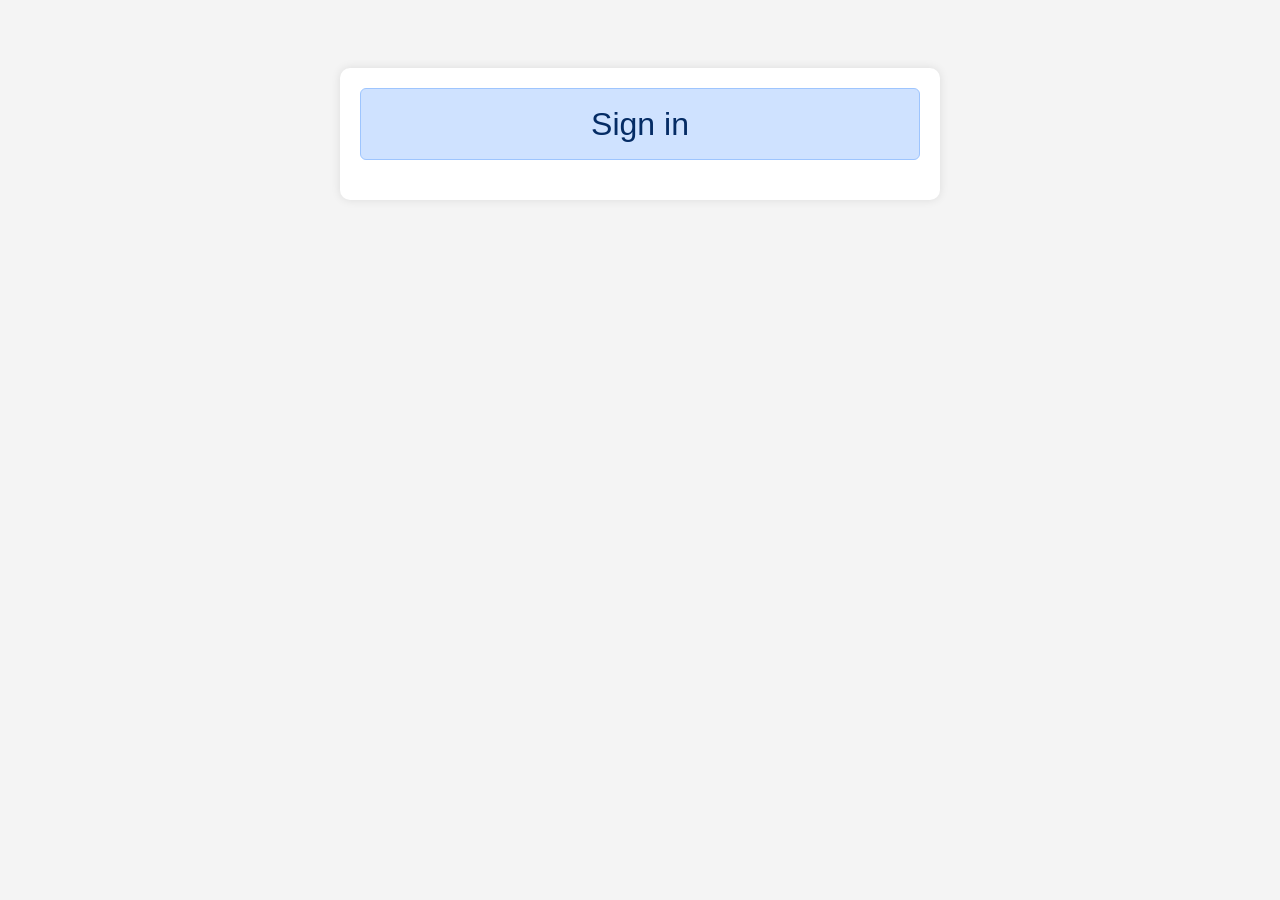
==== index.html @ cbc41b9b "Add files via upload" ====
<!DOCTYPE html>
<html lang="en">

<head>
    <meta charset="UTF-8">
    <meta name="viewport" content="width=device-width, initial-scale=1.0">
    <title>Google Authentication</title>
    <meta name="google-signin-client_id" content="365367985791-lsrdiflf30sv90t2v4g9hmk3b7ujhf2u.apps.googleusercontent.com">
    <link href="https://cdn.jsdelivr.net/npm/bootstrap@5.1.3/dist/css/bootstrap.min.css" rel="stylesheet">
    <link rel="stylesheet" href="styles.css">
</head>

<body>
    <div class="container text-center mt-5">
        <h2 class="alert alert-primary">Sign in</h2>
        <div class="g-signin2" data-onsuccess="onSignIn"></div>
        <div class="data">
            <p><strong>Name:</strong> <span id="name" class="alert alert-success"></span></p>
            <p><strong>Profile Pic:</strong></p>
            <img id="image" class="rounded-circle" width="100" height="100" />
            <p><strong>Email:</strong> <span id="email"></span></p>
            <button type="button" class="btn btn-danger mt-3" onclick="signOut();">Sign Out</button>
        </div>
    </div>

    <script src="https://apis.google.com/js/platform.js" async defer></script>
    <script src="https://cdn.jsdelivr.net/npm/bootstrap@5.1.3/dist/js/bootstrap.bundle.min.js"></script>
    <script src="https://ajax.googleapis.com/ajax/libs/jquery/3.7.1/jquery.min.js"></script>
    <script src="script.js"></script>
</body>

</html>
---- styles.css ----
body {
    font-family: Arial, sans-serif;
    background-color: #f4f4f4;
    margin: 0;
    padding: 20px;
    text-align: center;
}

.container {
    max-width: 600px;
    margin: auto;
    background: white;
    padding: 20px;
    border-radius: 10px;
    box-shadow: 0px 0px 10px rgba(0, 0, 0, 0.1);
}

.video-section, .subtitle-section {
    margin-top: 20px;
}

.subtitle-display {
    height: 100px;
    background: white;
    padding: 10px;
    border-radius: 5px;
    font-size: 18px;
    text-align: center;
    overflow: hidden;
}

.g-signin2 {
    margin: 20px auto;
}

.data {
    display: none;
}

.rounded-circle {
    display: block;
    margin: auto;
}
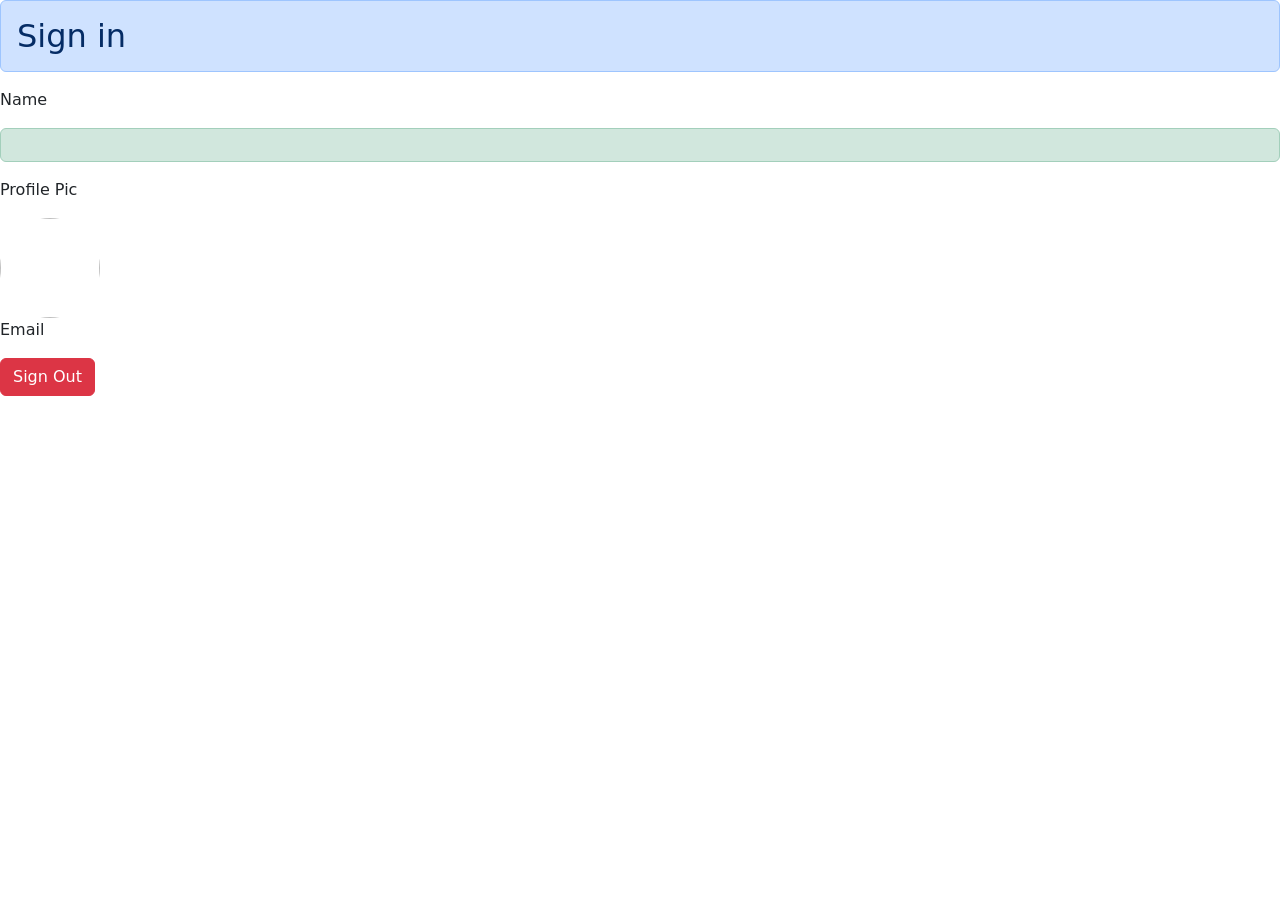
==== commit ce16a586: "Update index.html" ====
--- a/index.html
+++ b/index.html
@@ -5,28 +5,33 @@
     <meta charset="UTF-8">
     <meta name="viewport" content="width=device-width, initial-scale=1.0">
     <title>Google Authentication</title>
-    <meta name="google-signin-client_id" content="365367985791-lsrdiflf30sv90t2v4g9hmk3b7ujhf2u.apps.googleusercontent.com">
-    <link href="https://cdn.jsdelivr.net/npm/bootstrap@5.1.3/dist/css/bootstrap.min.css" rel="stylesheet">
-    <link rel="stylesheet" href="styles.css">
+    <meta name="google-signin-client_id"
+        content="365367985791-lsrdiflf30sv90t2v4g9hmk3b7ujhf2u.apps.googleusercontent.com">
+    <link href="https://cdn.jsdelivr.net/npm/bootstrap@5.1.3/dist/css/bootstrap.min.css" rel="stylesheet"
+        integrity="sha384-1BmE4kWBq78iYhFldvKuhfTAU6auU8tT94WrHftjDbrCEXSU1oBoqyl2QvZ6jIW3" crossorigin="anonymous">
+    <link rel="stylesheet" href="index.css">
 </head>
 
 <body>
-    <div class="container text-center mt-5">
-        <h2 class="alert alert-primary">Sign in</h2>
-        <div class="g-signin2" data-onsuccess="onSignIn"></div>
-        <div class="data">
-            <p><strong>Name:</strong> <span id="name" class="alert alert-success"></span></p>
-            <p><strong>Profile Pic:</strong></p>
-            <img id="image" class="rounded-circle" width="100" height="100" />
-            <p><strong>Email:</strong> <span id="email"></span></p>
-            <button type="button" class="btn btn-danger mt-3" onclick="signOut();">Sign Out</button>
-        </div>
+    <h2 class="alert alert-primary">Sign in</h2>
+    <div class="g-signin2" data-onsuccess="onSignIn"></div>
+
+    <div class="data">
+        <p>Name</p>
+        <p id="name" class="alert alert-success"></p>
+        <p>Profile Pic</p>
+        <img id="image" class="rounded-circle" width="100" height="100" />
+        <p>Email</p>
+        <p id="email"></p>
+        <button type="button" class="btn btn-danger" onclick="signOut();">Sign Out</button>
     </div>
 
+    <script src="index.js"></script>
     <script src="https://apis.google.com/js/platform.js" async defer></script>
-    <script src="https://cdn.jsdelivr.net/npm/bootstrap@5.1.3/dist/js/bootstrap.bundle.min.js"></script>
+    <script src="https://cdn.jsdelivr.net/npm/bootstrap@5.1.3/dist/js/bootstrap.bundle.min.js"
+        integrity="sha384-ka7Sk0Gln4gmtz2MlQnikT1wXgYsOg+OMhuP+IlRH9sENBO0LRn5q+8nbTov4+1p"
+        crossorigin="anonymous"></script>
     <script src="https://ajax.googleapis.com/ajax/libs/jquery/3.7.1/jquery.min.js"></script>
-    <script src="script.js"></script>
 </body>
 
 </html>
